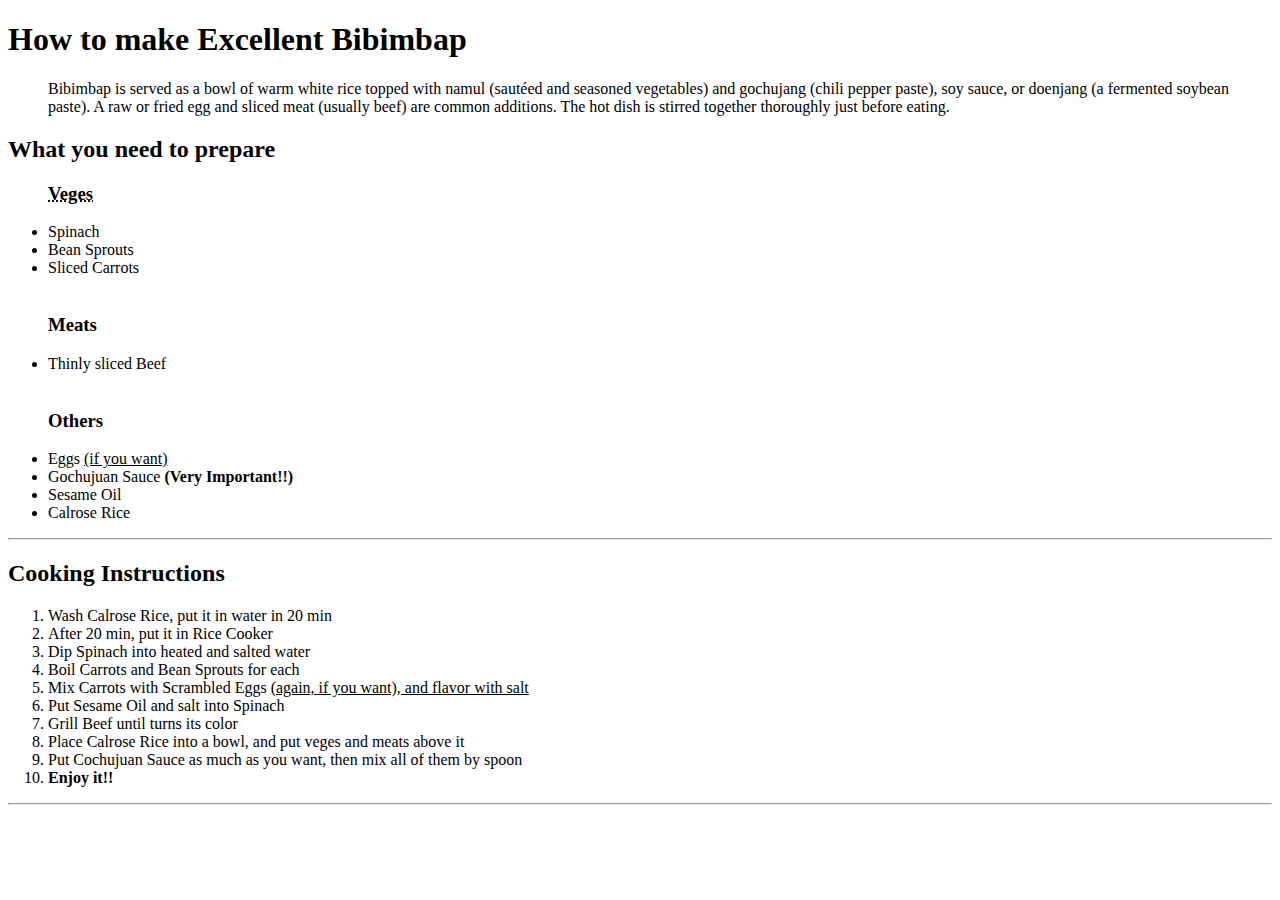
==== Project-2/index.html @ 806196ba "test" ====
<!DOCTYPE html>
<html>
    <head>
        <meta charset="utf-8">
        <meta author="kaz" content="Kazuya Tomidokoro">
        <title>Korean mixed rice Bibimbap Recipe</title>
    </head>
    <body>
      <h1>How to make <b>Excellent Bibimbap</b></h1>
      <!-- I can put memo here -->

      <blockquote cite="https://en.wikipedia.org/wiki/Bibimbap">
        <p>Bibimbap is served as a bowl of warm white rice topped with namul (sautéed and seasoned vegetables) and gochujang (chili pepper paste), soy sauce, or doenjang (a fermented soybean paste). A raw or fried egg and sliced meat (usually beef) are common additions. The hot dish is stirred together thoroughly just before eating.</p></blockquote>

      <h2>What you need to prepare</h2>
      <ul><h3><abbr title="Vegetables">Veges</abbr></h3>
        <li>Spinach</li>
        <li>Bean Sprouts</li>
        <li>Sliced Carrots</li>
        <br>
        <h3>Meats</h3>
        <li>Thinly sliced Beef</li>
        <br>
        <h3>Others</h3>
        <li>Eggs <ins>(if you want)</ins></li>
        <li>Gochujuan Sauce <b>(Very
        Important!!)</b></li>
        <li>Sesame Oil</li>
        <li>Calrose Rice</li>
      </ul>
      <hr />

      <h2>Cooking Instructions</h2>

      <ol>
         <li>Wash Calrose Rice, put it in water in 20 min</li>
         <li>After 20 min, put it in Rice Cooker</li>
         <li>Dip Spinach into heated and salted water</li>
         <li>Boil Carrots and Bean Sprouts for each</li>
         <li>Mix Carrots with Scrambled Eggs <ins>(again, if you want), and flavor with salt</ins></li>
         <li>Put Sesame Oil and salt into Spinach</li>
         <li>Grill Beef until turns its color</li>
         <li>Place Calrose Rice into a bowl, and put veges and meats above it</li>
         <li>Put Cochujuan Sauce as much as you want, then mix all of them by spoon</li>
         <li><strong>Enjoy it!!</strong>
      </ol>
      <hr />


    </body>
</html>
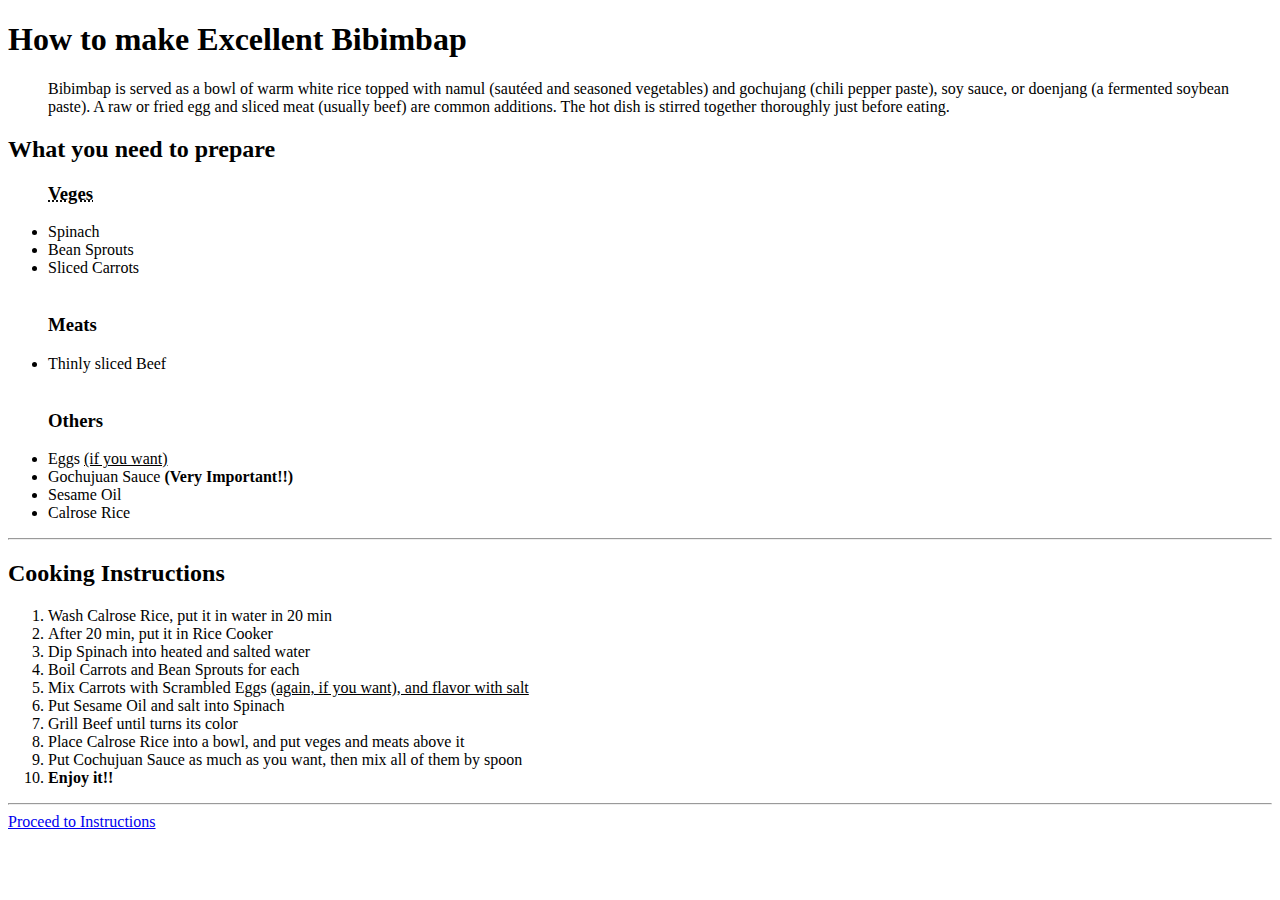
==== commit 2048f2de: "Good" ====
--- a/Project-2/index.html
+++ b/Project-2/index.html
@@ -46,6 +46,7 @@
       </ol>
       <hr />
 
-
     </body>
 </html>
+
+<a href="./pages/instructions.html">Proceed to Instructions</a>
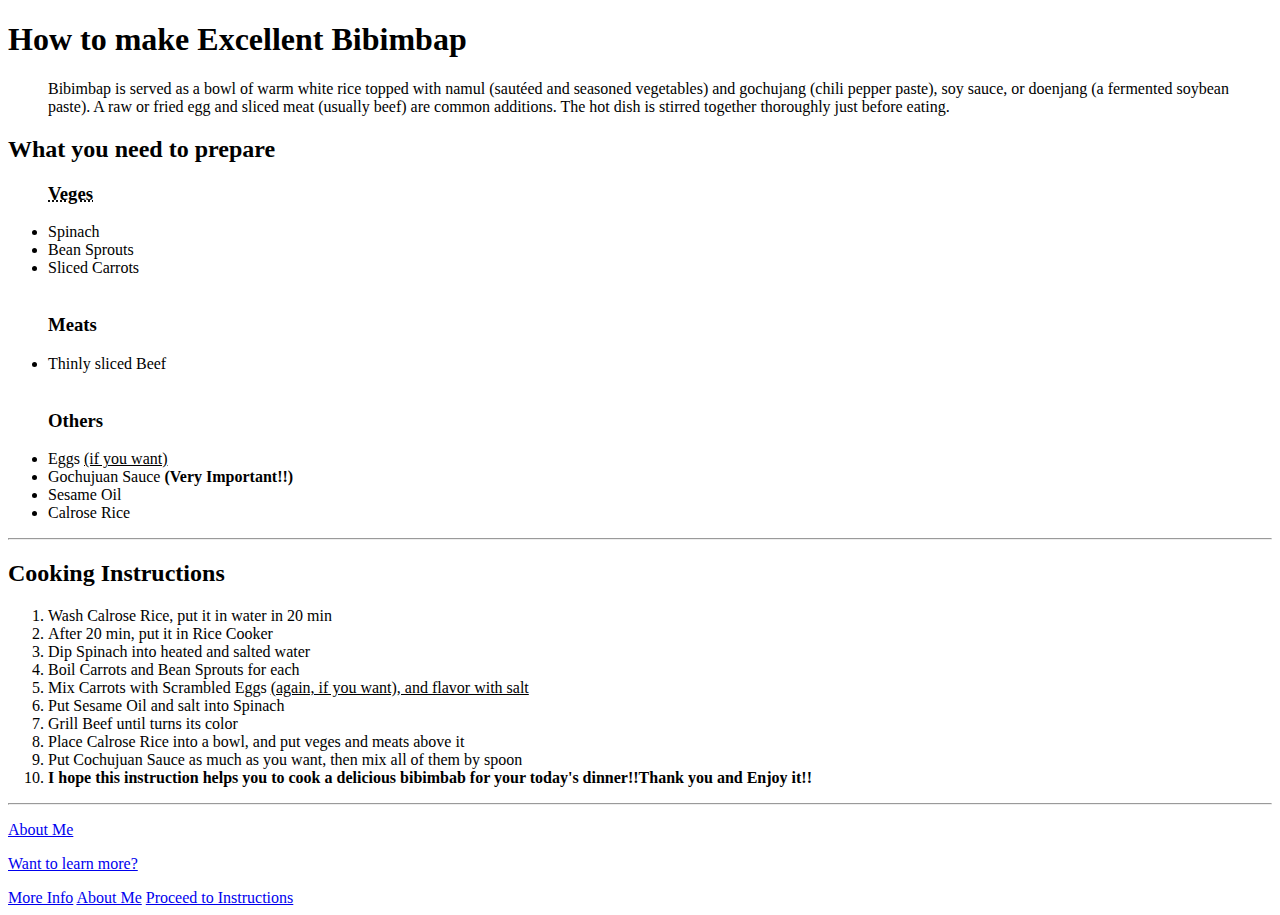
==== commit c8093809: "Project 2 complete" ====
--- a/Project-2/index.html
+++ b/Project-2/index.html
@@ -1,5 +1,5 @@
 <!DOCTYPE html>
-<html>
+<html lang=en">
     <head>
         <meta charset="utf-8">
         <meta author="kaz" content="Kazuya Tomidokoro">
@@ -42,11 +42,15 @@
          <li>Grill Beef until turns its color</li>
          <li>Place Calrose Rice into a bowl, and put veges and meats above it</li>
          <li>Put Cochujuan Sauce as much as you want, then mix all of them by spoon</li>
-         <li><strong>Enjoy it!!</strong>
+         <li><strong>I hope this instruction helps you to cook a delicious bibimbab for your today's dinner!!Thank you and Enjoy it!!</strong>
       </ol>
       <hr />
 
+<p><a href="./pages/about.html">About Me</a></p>
+<p><a href="./pages/more-info.html">Want to learn more?</a></p>
     </body>
 </html>
+<a href="./pages/more-info.html">More Info</a>
+<a href="./pages/about.html">About Me</a>
 
 <a href="./pages/instructions.html">Proceed to Instructions</a>
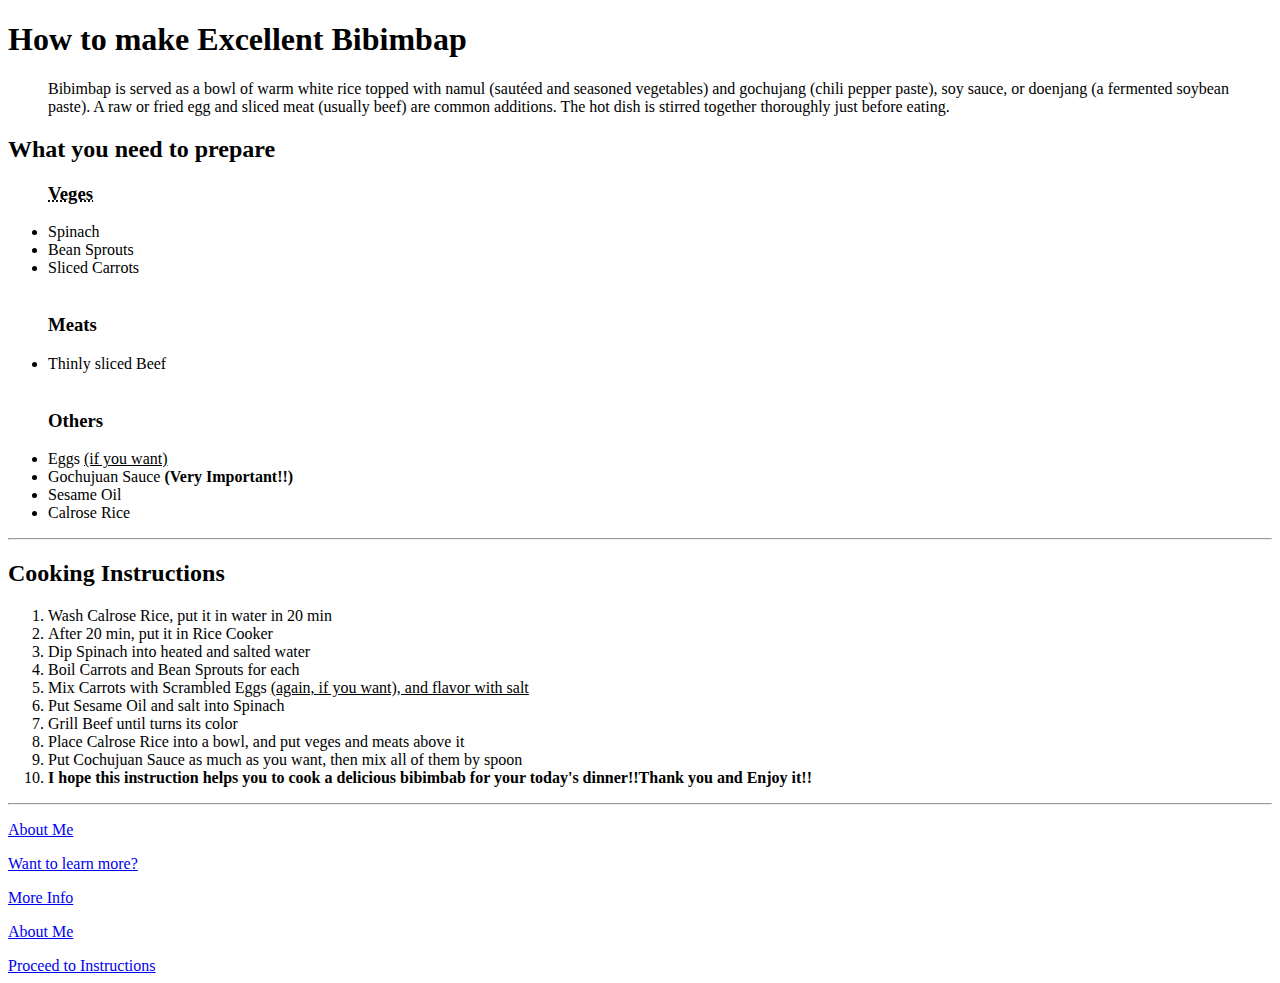
==== commit 2966b69f: "good" ====
--- a/Project-2/index.html
+++ b/Project-2/index.html
@@ -50,7 +50,7 @@
 <p><a href="./pages/more-info.html">Want to learn more?</a></p>
     </body>
 </html>
-<a href="./pages/more-info.html">More Info</a>
-<a href="./pages/about.html">About Me</a>
+<p><a href="./pages/more-info.html">More Info</a></P>
+<p><a href="./pages/about.html">About Me</a></p>
 
 <a href="./pages/instructions.html">Proceed to Instructions</a>
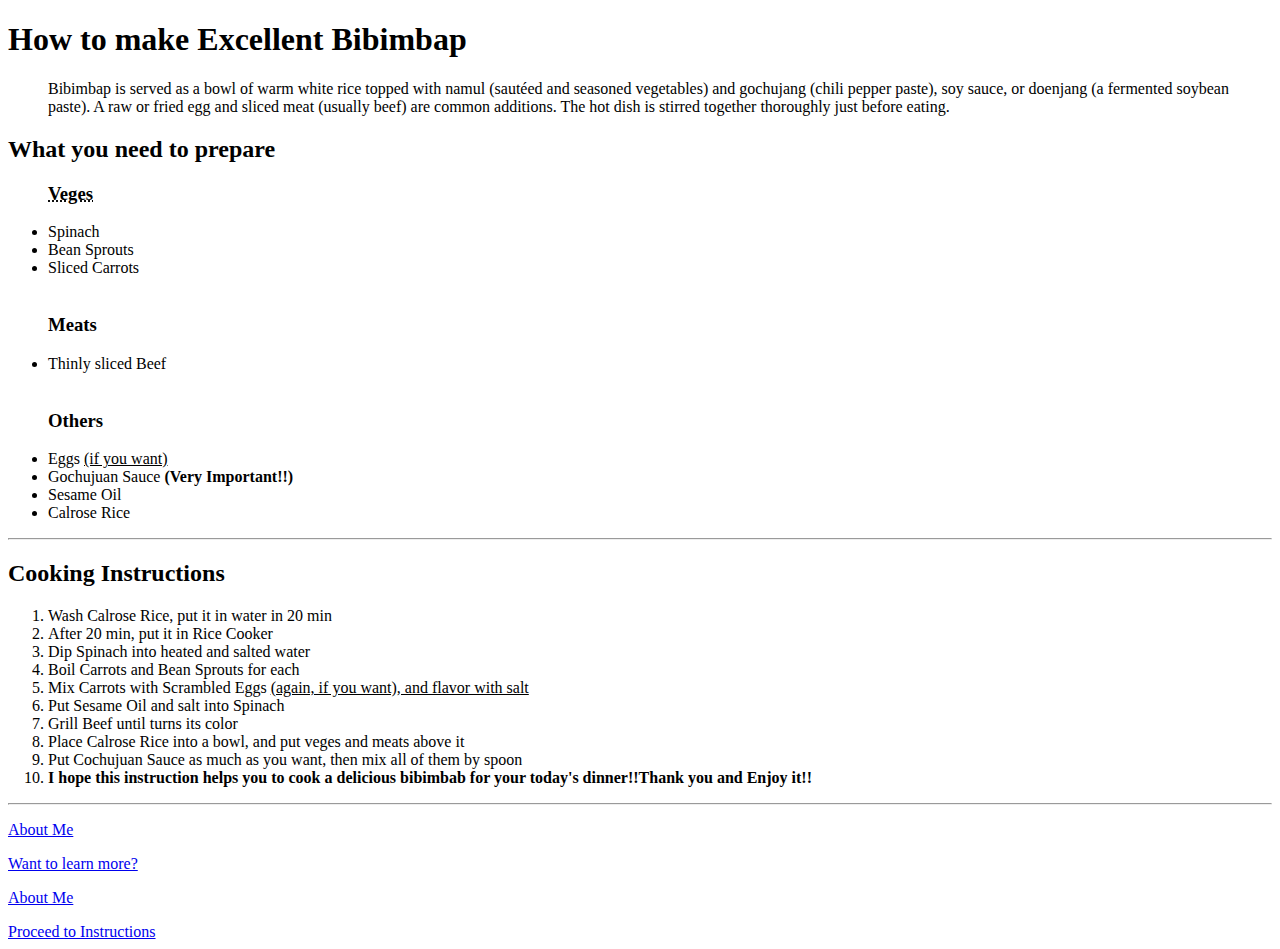
==== commit a6367f40: "a" ====
--- a/Project-2/index.html
+++ b/Project-2/index.html
@@ -50,7 +50,6 @@
 <p><a href="./pages/more-info.html">Want to learn more?</a></p>
     </body>
 </html>
-<p><a href="./pages/more-info.html">More Info</a></P>
 <p><a href="./pages/about.html">About Me</a></p>
 
 <a href="./pages/instructions.html">Proceed to Instructions</a>
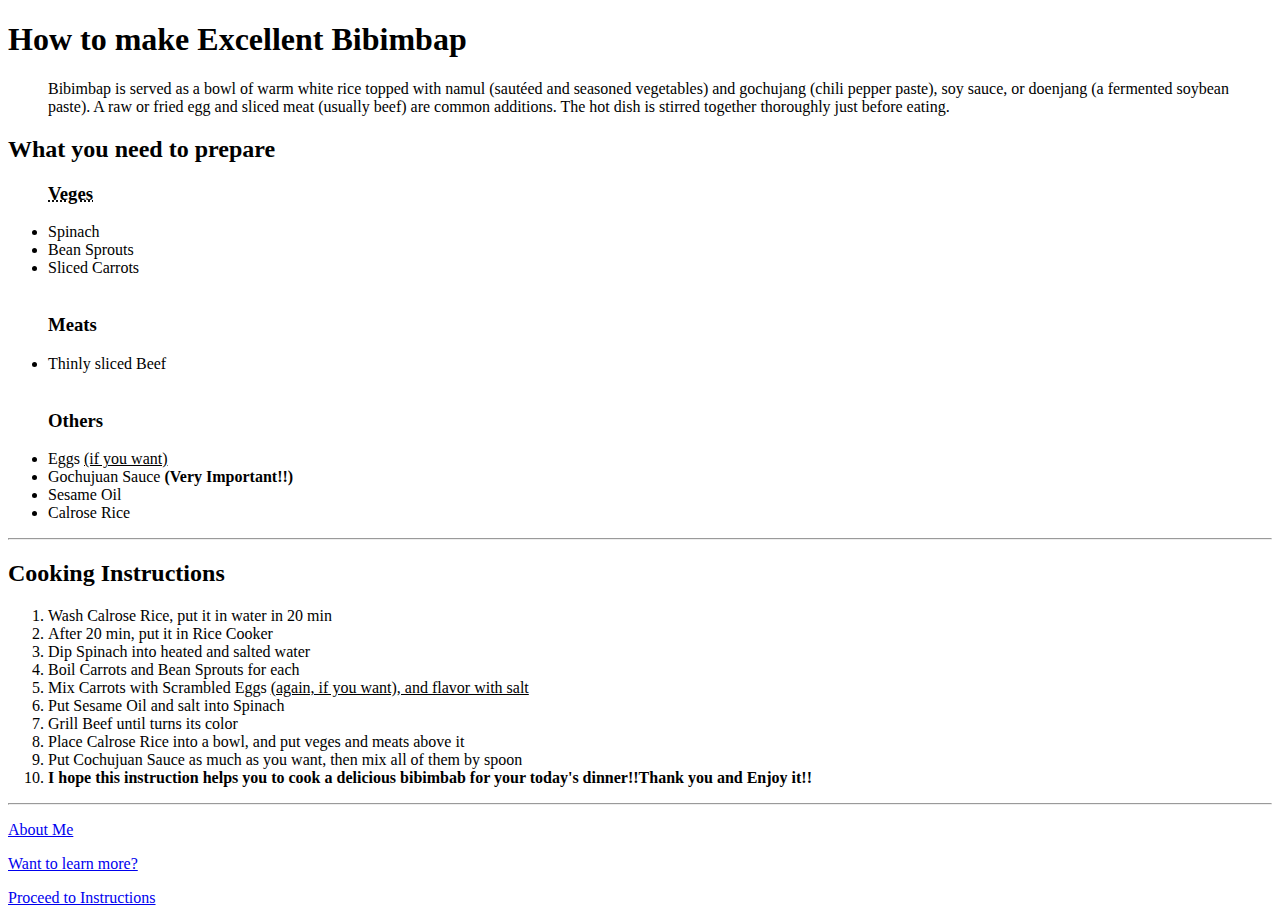
==== commit 6ae62f8c: "index fixed" ====
--- a/Project-2/index.html
+++ b/Project-2/index.html
@@ -50,6 +50,4 @@
 <p><a href="./pages/more-info.html">Want to learn more?</a></p>
     </body>
 </html>
-<p><a href="./pages/about.html">About Me</a></p>
-
 <a href="./pages/instructions.html">Proceed to Instructions</a>
